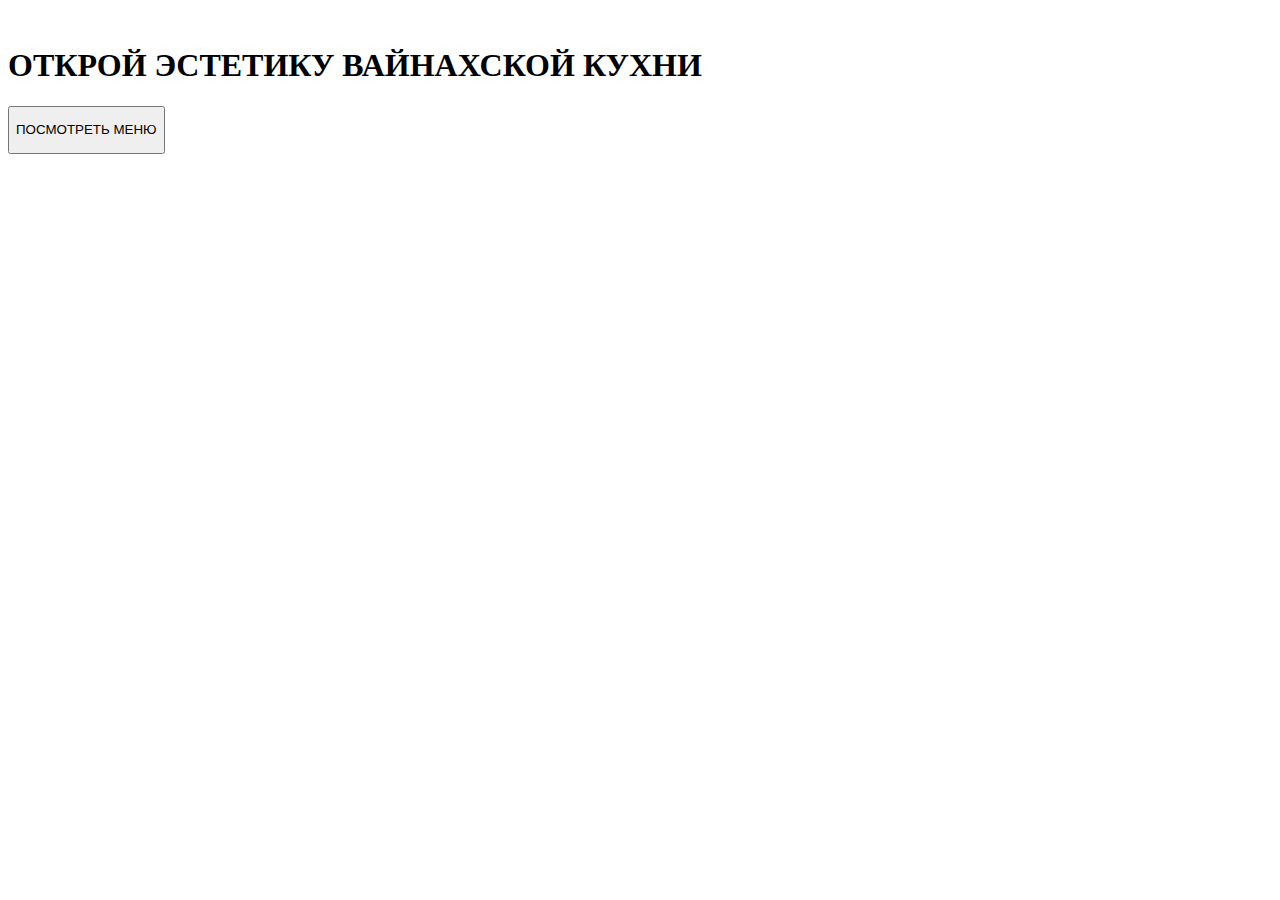
==== templates/index.html @ b6f0388f "Initial" ====
<!DOCTYPE html>
<html lang="ru">

<head>
  <meta charset="UTF-8" />
  <meta name="viewport" content="width=device-width, initial-scale=1.0" />
  <link rel="stylesheet" href="static/css/index/index.css">
  <title>Эстетика вкусов</title>
</head>

<body>
  <div class="background">
    <main class="main">
      <div class="upper">
        <div class="upper-1">
          <div class="logo-img">
            <img src="images/main-page/aesthetics-of-tastes.png" alt="">
          </div>
        </div>
        <div class="upper-2">

        </div>
      </div>
      <div class="main-text">
        <h1 class="trebuchetms">ОТКРОЙ ЭСТЕТИКУ ВАЙНАХСКОЙ КУХНИ</h1>
      </div>
      <div class="div-button">
        <a href="{{ url_for('hot_menu_page') }}">
          <button class="button">
            <p class="dream-font">
              ПОСМОТРЕТЬ МЕНЮ
            </p>
          </button>
        </a>
      </div>
    </main>
  </div>
</body>

</html>
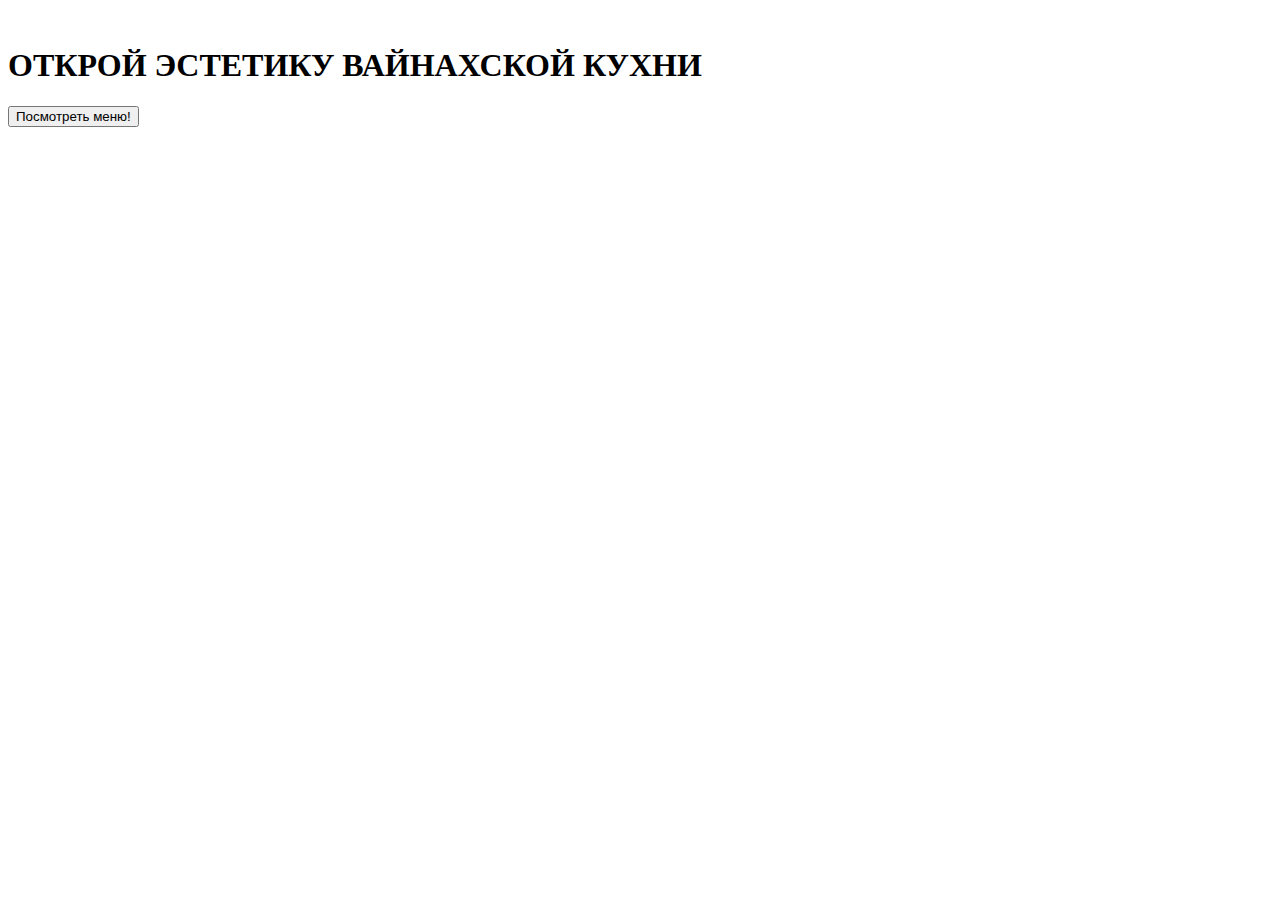
==== commit 5012fec0: "test:detect ip for user session" ====
--- a/templates/index.html
+++ b/templates/index.html
@@ -14,7 +14,7 @@
       <div class="upper">
         <div class="upper-1">
           <div class="logo-img">
-            <img src="images/main-page/aesthetics-of-tastes.png" alt="">
+            <img src="static/images/main-page/aesthetics-of-tastes.png" alt="">
           </div>
         </div>
         <div class="upper-2">
@@ -25,13 +25,9 @@
         <h1 class="trebuchetms">ОТКРОЙ ЭСТЕТИКУ ВАЙНАХСКОЙ КУХНИ</h1>
       </div>
       <div class="div-button">
-        <a href="{{ url_for('hot_menu_page') }}">
-          <button class="button">
-            <p class="dream-font">
-              ПОСМОТРЕТЬ МЕНЮ
-            </p>
-          </button>
-        </a>
+      <form action="/user/new" method="POST">
+        <input type="submit" class="button dream-font" value="Посмотреть меню!">
+      </form>
       </div>
     </main>
   </div>
